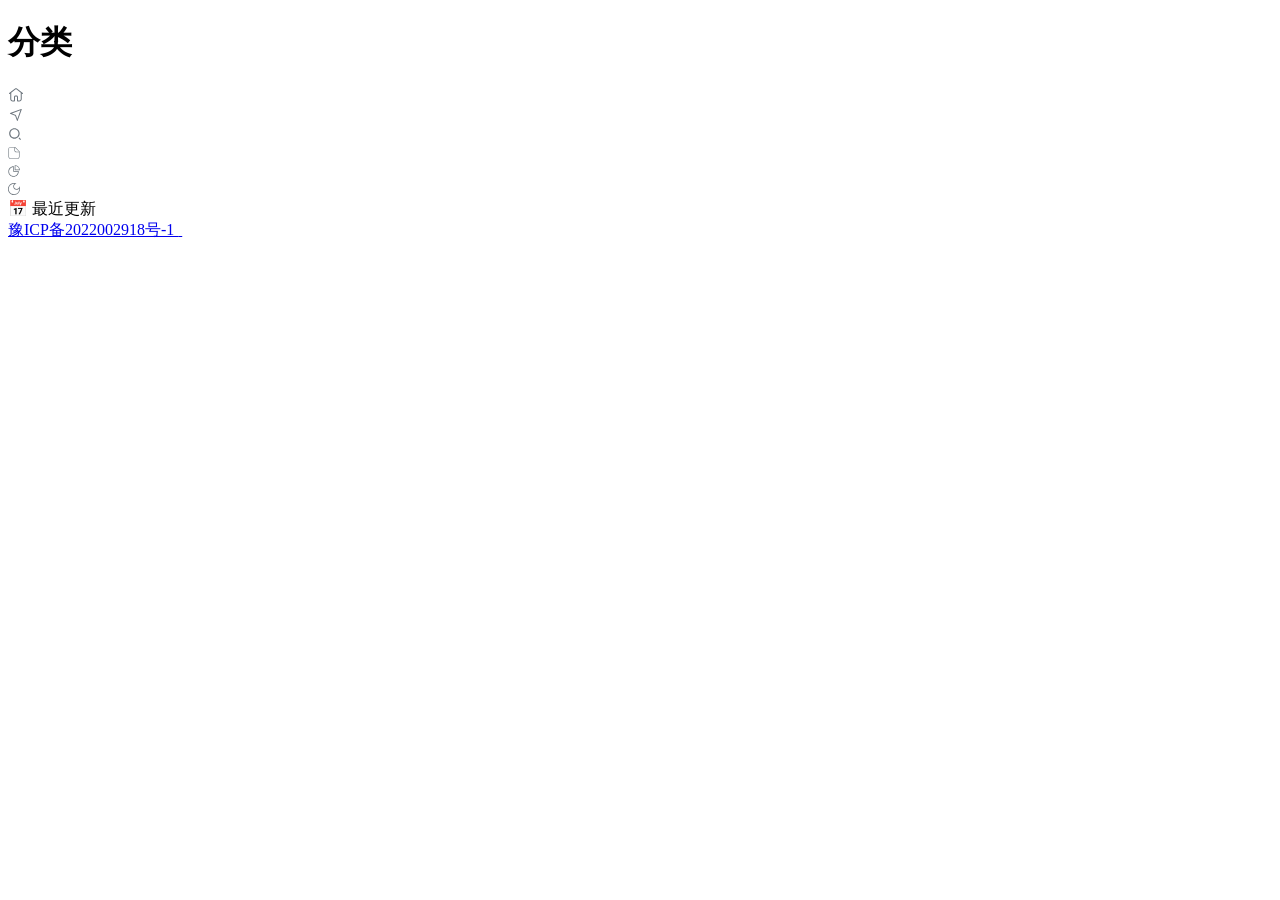
==== public/categories/index.html @ 7d3e5baa "modified:   themes/hugo-theme-virgo" ====
<!DOCTYPE html>
<html lang="zh-CN"><head><script src="/livereload.js?mindelay=10&amp;v=2&amp;port=1313&amp;path=livereload" data-no-instant defer></script>
    <meta name="viewport" content="width=device-width, initial-scale=1">
    <meta http-equiv="Content-Type" content="text/html;charset=UTF-8">
    <meta name="description" content="Categories - http://localhost:1313/categories/">
    <meta name="author" content="Jack - http://localhost:1313/">
    
    <meta name="msvalidate.01" content="B46311949B856F2A7015F366FB3CE878" />
    <title>Categories</title>
    <link rel="icon" type="image/png" href="/favicon.ico">
    
    <link rel="stylesheet" href="http://localhost:1313/style.min.7765094d18f6de4f7f7ee5c67616d9118d365fff301ab7447b7e56ccd402ebb3.css">
    
    <script type="text/javascript" src="/main.js" defer></script>
    
</head>
<body class="active-animate ">
        <div id="header"><div class="container-header">
    <div id="vars" class="container-vars" style="display: none;">
	{
		"isSingleColumnOfPostList": true,
		"hasFoldAllCodeBlocks": false,
		"svgColor": "",
		"en": false,
		"dark": false
	}
</div>
    <h1 class="title">
        
            分类
            
        
    </h1>

    <div class="container-breadcrumb-nav">
    
    <div class="breadcrumb-nav-bar">
        <div><a href="/"><svg t="1656411084410" class="icon" viewBox="0 0 1024 1024" version="1.1" xmlns="http://www.w3.org/2000/svg" p-id="2954" width="16" height="16"><path d="M947.5 390.6l-377-290c-34.5-26.5-82.6-26.5-117.1 0l-377 290c-14 10.8-16.6 30.9-5.9 44.9 10.8 14 30.9 16.6 44.9 5.9l28.5-21.9V768c0 88.2 71.8 160 160 160h80c35.3 0 64-28.7 64-64V640c0-17.6 14.4-32 32-32h64c17.6 0 32 14.4 32 32v224c0 35.3 28.7 64 64 64h80c88.2 0 160-71.8 160-160V419.4l28.5 21.9c5.8 4.5 12.7 6.6 19.5 6.6 9.6 0 19.1-4.3 25.4-12.5 10.8-13.9 8.2-34-5.8-44.8zM816 768c0 52.9-43.1 96-96 96h-80V640c0-52.9-43.1-96-96-96h-64c-52.9 0-96 43.1-96 96v224h-80c-52.9 0-96-43.1-96-96V370.2l284.5-218.8c11.5-8.8 27.5-8.8 39 0L816 370.2V768z" fill="#6c757d" p-id="2955"></path></svg></a></div>
        <div><a href="/nav"><svg t="1656411531924" class="icon" viewBox="0 0 1024 1024" version="1.1" xmlns="http://www.w3.org/2000/svg" p-id="5827" width="16" height="16"><path d="M849.59197473 125.23018519L139.22930586 391.72854662a23.35052669 23.35052669 0 0 0-14.95414244 21.65490745c-0.12257519 9.70384955 5.61801843 18.46795771 14.40255493 22.04306141l318.42928099 129.25528056 119.51057092 320.39047893c3.06437293 8.23295069 10.35758221 13.89182751 18.7335381 14.87242563l2.7170774 0.14300521a22.79893918 22.79893918 0 0 0 21.20546682-15.36272638l259.51158924-729.54564933a23.8612558 23.8612558 0 0 0-5.31158128-24.55584682 22.3290685 22.3290685 0 0 0-23.9021142-5.43415649zM793.65694081 211.64552314l-196.63064161 552.75171747-91.91077952-246.37564122-253.62799211-102.96295445 542.16941324-203.4131218z" p-id="5828" fill="#6c757d"></path></svg></a></div>
        <div><a href="/search"><svg t="1656411627509" class="icon" viewBox="0 0 1024 1024" version="1.1" xmlns="http://www.w3.org/2000/svg" p-id="1730" width="14" height="14"><path d="M469.333333 85.333333c211.968 0 384 172.032 384 384s-172.032 384-384 384-384-172.032-384-384 172.032-384 384-384z m0 682.666667c164.992 0 298.666667-133.674667 298.666667-298.666667 0-165.034667-133.674667-298.666667-298.666667-298.666666-165.034667 0-298.666667 133.632-298.666666 298.666666 0 164.992 133.632 298.666667 298.666666 298.666667z m362.026667 3.029333l120.704 120.661334-60.373333 60.373333-120.661334-120.704 60.330667-60.330667z" p-id="1731" fill="#6c757d"></path></svg></a></div>
        <div><a href="/posts"><svg t="1656411724198" class="icon" viewBox="0 0 1024 1024" version="1.1" xmlns="http://www.w3.org/2000/svg" p-id="5655" width="12" height="12"><path d="M811.705761 1024H212.294239c-93.1199 0-174.823046-87.570975-174.823046-187.387854V162.322018C37.471193 69.776145 112.604921 0 212.294239 0H596.190595l7.015883 5.93161c111.74388 95.479788 185.857116 170.741078 279.614824 266.093304 29.65805 30.040735 61.165743 62.122454 96.436499 97.393211l7.271006 7.334787v459.859234c-0.063781 99.816879-81.703145 187.387854-174.823046 187.387854zM212.294239 49.94033c-72.391155 0-124.882716 47.261538-124.882716 112.381688v674.290128c0 71.94469 59.507443 137.383743 124.882716 137.383743h599.411522c65.311492 0 124.882716-65.439053 124.882716-137.383743V397.417876c-32.528184-32.464404-61.73977-62.250016-89.356836-90.377328-90.951355-92.418312-163.278729-165.957521-269.601245-257.163999H212.294239z" fill="#6c757d" p-id="5656"></path><path d="M936.588477 449.526752h-212.326129c-99.753099 0-187.324073-81.703145-187.324073-174.823046V49.94033a25.002055 25.002055 0 0 1 49.94033 0v224.763376c0 65.311492 65.502834 124.882716 137.383743 124.882716h212.326129a25.002055 25.002055 0 1 1 0 49.94033z" fill="#6c757d" p-id="5657"></path></svg></a></div>
        <div><a href="/archive"><svg t="1656411795742" class="icon" viewBox="0 0 1024 1024" version="1.1" xmlns="http://www.w3.org/2000/svg" p-id="7334" width="12" height="12"><path d="M884.224 522.24H504.32V141.824c0-16.896-13.824-30.72-30.72-30.72-120.32 0-233.472 47.616-317.952 134.144S26.112 445.952 29.184 566.784c2.56 114.688 49.152 222.72 131.072 304.128 81.92 81.408 189.952 128 304.64 130.56h10.24c117.76 0 227.84-45.568 312.32-128.512 86.528-85.504 133.632-199.68 132.608-321.024-0.512-2.048-1.536-29.696-35.84-29.696z m-140.288 307.712c-74.752 73.728-173.056 112.64-277.504 110.592-205.824-4.608-370.688-169.472-375.296-374.784-3.072-104.448 35.84-202.752 108.544-277.504 65.536-67.072 151.552-107.52 243.712-114.688v378.88c0 16.896 13.824 30.72 30.72 30.72 129.024 0 311.296 0 382.976 0.512-6.144 93.184-46.08 179.712-113.152 246.272z" fill="#6c757d" p-id="7335"></path><path d="M603.136 11.264c-8.192-0.512-15.872 3.072-22.016 8.704-5.632 5.632-9.216 13.824-9.216 22.016v378.88c0 16.896 13.824 30.72 30.72 30.72h378.88c16.896 0 30.72-13.824 30.72-30.72 0-223.744-183.808-407.552-409.088-409.6z m30.208 378.88V74.24c167.424 16.384 301.056 150.016 315.904 315.904h-315.904z" fill="#6c757d" p-id="7336"></path></svg></a></div>
        <div id="light-dark" style="cursor: pointer;"><a><svg t="1656411842215" class="icon" viewBox="0 0 1024 1024" version="1.1" xmlns="http://www.w3.org/2000/svg" p-id="5086" width="12" height="12"><path d="M1007.492874 384.513055c-8.795694-34.58307-21.189627-67.666874-36.682043-99.05151-2.698679-5.397358-10.894667-3.498287-10.894666 2.598728v0.299853c0 32.484098-6.896624 63.868734-19.890263 92.554691-10.694764 23.488501-25.487523 45.077933-43.978471 64.068635-41.779547 42.679107-99.05151 66.967217-158.722299 67.26707-61.869712 0.299853-119.941284-24.188159-162.920244-68.966238-40.280281-41.979449-62.56937-98.251902-62.269516-156.323473 0.399804-59.270984 23.588452-114.94373 65.567901-156.823229 19.59041-19.59041 42.179351-35.082826 66.667364-46.077443C672.956643 71.166451 704.041426 64.469729 736.125719 64.469729h1.299364c6.097015 0 8.096037-8.096037 2.598728-10.794715C708.739126 37.982696 675.655322 25.488812 641.172203 16.493216 599.492607 5.598549 555.714038-0.098662 510.536154 0.001289 222.37722 0.700947-7.41029 237.38508 0.185992 525.444064c7.096526 271.667008 225.889418 490.559851 497.456474 497.856279 287.559228 7.796183 524.14341-220.891864 525.842579-508.551044 0.299853-44.977981-5.297407-88.656599-15.992171-130.236244z m-83.15929 301.552378c-22.588942 53.27392-54.873137 101.250434-95.953027 142.330323-41.179841 41.179841-89.056403 73.464036-142.330324 95.953027-55.172991 23.288599-113.744317 35.182777-174.314666 35.182777s-119.141675-11.794226-174.314666-35.182777c-53.27392-22.588942-101.250434-54.873137-142.330323-95.953027-41.179841-41.179841-73.464036-89.056403-95.953027-142.330323C75.749001 630.892442 63.954774 572.221164 63.954774 511.750767s11.794226-119.141675 35.182777-174.314666c22.588942-53.27392 54.873137-101.250434 95.953027-142.330323 41.179841-41.179841 89.056403-73.464036 142.330323-95.953027C392.593892 75.7642 451.26517 63.969974 511.735567 63.969974c13.99315 0 27.886348 0.599706 41.679596 1.89907C489.246577 118.643209 448.266638 198.704016 448.266638 288.360126c0 159.022152 128.836929 287.859081 287.859081 287.859081 89.156354 0 168.817357-40.580134 221.691473-104.149015 1.099462 13.09359 1.699168 26.387082 1.699168 39.680575 0 60.470397-11.794226 119.141675-35.182776 174.314666z" p-id="5087" fill="#6c757d"></path></svg></a></div>
        
    </div>

    
</div>

    
    
</div>
</div>
        <div id="content">
<div class="container-main container-list">
    <div class="content">
        
    </div>

    
    
    <div class="list list-single-col">
        
        
        <div class="recentf">
            <div class="desc">📅  最近更新 </div>
            
        </div>
        
    
    </div>

    <div class="container-pagination">
    
    </div>
</div>

        </div>
        <div id="footer"><div class="container-footer">
    
    <a href="//beian.miit.gov.cn" target="_blank">
        
        豫ICP备2022002918号-1
        
    </a>
    <a id="s" href="/secrets">&nbsp;</a>
    
</div></div>
    </body>
</html>
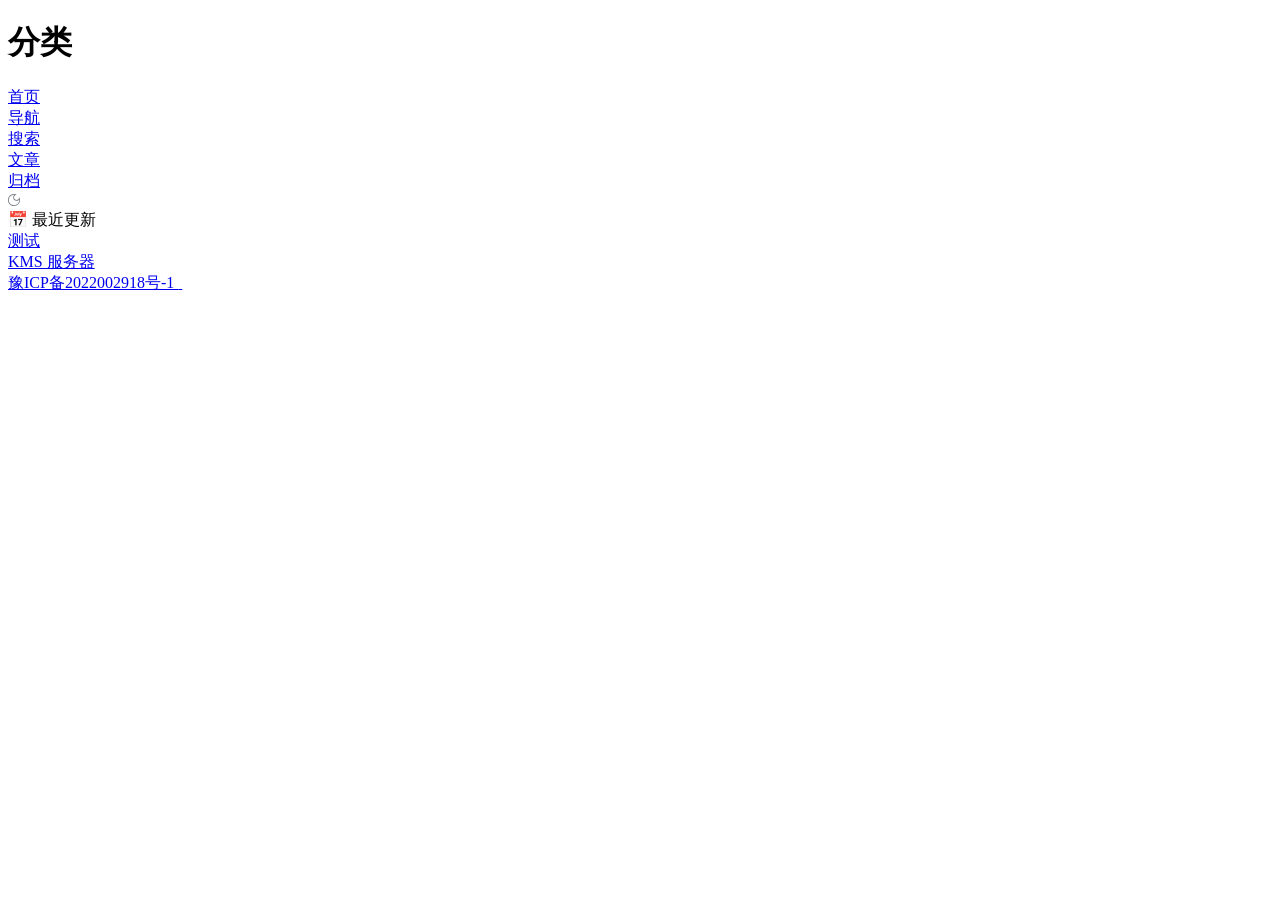
==== commit 776c1a14: "modified:   public/tags/index.html 	modified:   resources/_gen/assets/style.scss_77b10c8e87ff110a62c" ====
--- a/public/categories/index.html
+++ b/public/categories/index.html
@@ -9,7 +9,7 @@
     <title>Categories</title>
     <link rel="icon" type="image/png" href="/favicon.ico">
     
-    <link rel="stylesheet" href="http://localhost:1313/style.min.7765094d18f6de4f7f7ee5c67616d9118d365fff301ab7447b7e56ccd402ebb3.css">
+    <link rel="stylesheet" href="http://localhost:1313/style.min.58ca819d7857251ed7a55bd63bc3aac180b8d373964fa317a810c38c3fd031e5.css">
     
     <script type="text/javascript" src="/main.js" defer></script>
     
@@ -35,18 +35,22 @@
     <div class="container-breadcrumb-nav">
     
     <div class="breadcrumb-nav-bar">
-        <div><a href="/"><svg t="1656411084410" class="icon" viewBox="0 0 1024 1024" version="1.1" xmlns="http://www.w3.org/2000/svg" p-id="2954" width="16" height="16"><path d="M947.5 390.6l-377-290c-34.5-26.5-82.6-26.5-117.1 0l-377 290c-14 10.8-16.6 30.9-5.9 44.9 10.8 14 30.9 16.6 44.9 5.9l28.5-21.9V768c0 88.2 71.8 160 160 160h80c35.3 0 64-28.7 64-64V640c0-17.6 14.4-32 32-32h64c17.6 0 32 14.4 32 32v224c0 35.3 28.7 64 64 64h80c88.2 0 160-71.8 160-160V419.4l28.5 21.9c5.8 4.5 12.7 6.6 19.5 6.6 9.6 0 19.1-4.3 25.4-12.5 10.8-13.9 8.2-34-5.8-44.8zM816 768c0 52.9-43.1 96-96 96h-80V640c0-52.9-43.1-96-96-96h-64c-52.9 0-96 43.1-96 96v224h-80c-52.9 0-96-43.1-96-96V370.2l284.5-218.8c11.5-8.8 27.5-8.8 39 0L816 370.2V768z" fill="#6c757d" p-id="2955"></path></svg></a></div>
-        <div><a href="/nav"><svg t="1656411531924" class="icon" viewBox="0 0 1024 1024" version="1.1" xmlns="http://www.w3.org/2000/svg" p-id="5827" width="16" height="16"><path d="M849.59197473 125.23018519L139.22930586 391.72854662a23.35052669 23.35052669 0 0 0-14.95414244 21.65490745c-0.12257519 9.70384955 5.61801843 18.46795771 14.40255493 22.04306141l318.42928099 129.25528056 119.51057092 320.39047893c3.06437293 8.23295069 10.35758221 13.89182751 18.7335381 14.87242563l2.7170774 0.14300521a22.79893918 22.79893918 0 0 0 21.20546682-15.36272638l259.51158924-729.54564933a23.8612558 23.8612558 0 0 0-5.31158128-24.55584682 22.3290685 22.3290685 0 0 0-23.9021142-5.43415649zM793.65694081 211.64552314l-196.63064161 552.75171747-91.91077952-246.37564122-253.62799211-102.96295445 542.16941324-203.4131218z" p-id="5828" fill="#6c757d"></path></svg></a></div>
-        <div><a href="/search"><svg t="1656411627509" class="icon" viewBox="0 0 1024 1024" version="1.1" xmlns="http://www.w3.org/2000/svg" p-id="1730" width="14" height="14"><path d="M469.333333 85.333333c211.968 0 384 172.032 384 384s-172.032 384-384 384-384-172.032-384-384 172.032-384 384-384z m0 682.666667c164.992 0 298.666667-133.674667 298.666667-298.666667 0-165.034667-133.674667-298.666667-298.666667-298.666666-165.034667 0-298.666667 133.632-298.666666 298.666666 0 164.992 133.632 298.666667 298.666666 298.666667z m362.026667 3.029333l120.704 120.661334-60.373333 60.373333-120.661334-120.704 60.330667-60.330667z" p-id="1731" fill="#6c757d"></path></svg></a></div>
-        <div><a href="/posts"><svg t="1656411724198" class="icon" viewBox="0 0 1024 1024" version="1.1" xmlns="http://www.w3.org/2000/svg" p-id="5655" width="12" height="12"><path d="M811.705761 1024H212.294239c-93.1199 0-174.823046-87.570975-174.823046-187.387854V162.322018C37.471193 69.776145 112.604921 0 212.294239 0H596.190595l7.015883 5.93161c111.74388 95.479788 185.857116 170.741078 279.614824 266.093304 29.65805 30.040735 61.165743 62.122454 96.436499 97.393211l7.271006 7.334787v459.859234c-0.063781 99.816879-81.703145 187.387854-174.823046 187.387854zM212.294239 49.94033c-72.391155 0-124.882716 47.261538-124.882716 112.381688v674.290128c0 71.94469 59.507443 137.383743 124.882716 137.383743h599.411522c65.311492 0 124.882716-65.439053 124.882716-137.383743V397.417876c-32.528184-32.464404-61.73977-62.250016-89.356836-90.377328-90.951355-92.418312-163.278729-165.957521-269.601245-257.163999H212.294239z" fill="#6c757d" p-id="5656"></path><path d="M936.588477 449.526752h-212.326129c-99.753099 0-187.324073-81.703145-187.324073-174.823046V49.94033a25.002055 25.002055 0 0 1 49.94033 0v224.763376c0 65.311492 65.502834 124.882716 137.383743 124.882716h212.326129a25.002055 25.002055 0 1 1 0 49.94033z" fill="#6c757d" p-id="5657"></path></svg></a></div>
-        <div><a href="/archive"><svg t="1656411795742" class="icon" viewBox="0 0 1024 1024" version="1.1" xmlns="http://www.w3.org/2000/svg" p-id="7334" width="12" height="12"><path d="M884.224 522.24H504.32V141.824c0-16.896-13.824-30.72-30.72-30.72-120.32 0-233.472 47.616-317.952 134.144S26.112 445.952 29.184 566.784c2.56 114.688 49.152 222.72 131.072 304.128 81.92 81.408 189.952 128 304.64 130.56h10.24c117.76 0 227.84-45.568 312.32-128.512 86.528-85.504 133.632-199.68 132.608-321.024-0.512-2.048-1.536-29.696-35.84-29.696z m-140.288 307.712c-74.752 73.728-173.056 112.64-277.504 110.592-205.824-4.608-370.688-169.472-375.296-374.784-3.072-104.448 35.84-202.752 108.544-277.504 65.536-67.072 151.552-107.52 243.712-114.688v378.88c0 16.896 13.824 30.72 30.72 30.72 129.024 0 311.296 0 382.976 0.512-6.144 93.184-46.08 179.712-113.152 246.272z" fill="#6c757d" p-id="7335"></path><path d="M603.136 11.264c-8.192-0.512-15.872 3.072-22.016 8.704-5.632 5.632-9.216 13.824-9.216 22.016v378.88c0 16.896 13.824 30.72 30.72 30.72h378.88c16.896 0 30.72-13.824 30.72-30.72 0-223.744-183.808-407.552-409.088-409.6z m30.208 378.88V74.24c167.424 16.384 301.056 150.016 315.904 315.904h-315.904z" fill="#6c757d" p-id="7336"></path></svg></a></div>
-        <div id="light-dark" style="cursor: pointer;"><a><svg t="1656411842215" class="icon" viewBox="0 0 1024 1024" version="1.1" xmlns="http://www.w3.org/2000/svg" p-id="5086" width="12" height="12"><path d="M1007.492874 384.513055c-8.795694-34.58307-21.189627-67.666874-36.682043-99.05151-2.698679-5.397358-10.894667-3.498287-10.894666 2.598728v0.299853c0 32.484098-6.896624 63.868734-19.890263 92.554691-10.694764 23.488501-25.487523 45.077933-43.978471 64.068635-41.779547 42.679107-99.05151 66.967217-158.722299 67.26707-61.869712 0.299853-119.941284-24.188159-162.920244-68.966238-40.280281-41.979449-62.56937-98.251902-62.269516-156.323473 0.399804-59.270984 23.588452-114.94373 65.567901-156.823229 19.59041-19.59041 42.179351-35.082826 66.667364-46.077443C672.956643 71.166451 704.041426 64.469729 736.125719 64.469729h1.299364c6.097015 0 8.096037-8.096037 2.598728-10.794715C708.739126 37.982696 675.655322 25.488812 641.172203 16.493216 599.492607 5.598549 555.714038-0.098662 510.536154 0.001289 222.37722 0.700947-7.41029 237.38508 0.185992 525.444064c7.096526 271.667008 225.889418 490.559851 497.456474 497.856279 287.559228 7.796183 524.14341-220.891864 525.842579-508.551044 0.299853-44.977981-5.297407-88.656599-15.992171-130.236244z m-83.15929 301.552378c-22.588942 53.27392-54.873137 101.250434-95.953027 142.330323-41.179841 41.179841-89.056403 73.464036-142.330324 95.953027-55.172991 23.288599-113.744317 35.182777-174.314666 35.182777s-119.141675-11.794226-174.314666-35.182777c-53.27392-22.588942-101.250434-54.873137-142.330323-95.953027-41.179841-41.179841-73.464036-89.056403-95.953027-142.330323C75.749001 630.892442 63.954774 572.221164 63.954774 511.750767s11.794226-119.141675 35.182777-174.314666c22.588942-53.27392 54.873137-101.250434 95.953027-142.330323 41.179841-41.179841 89.056403-73.464036 142.330323-95.953027C392.593892 75.7642 451.26517 63.969974 511.735567 63.969974c13.99315 0 27.886348 0.599706 41.679596 1.89907C489.246577 118.643209 448.266638 198.704016 448.266638 288.360126c0 159.022152 128.836929 287.859081 287.859081 287.859081 89.156354 0 168.817357-40.580134 221.691473-104.149015 1.099462 13.09359 1.699168 26.387082 1.699168 39.680575 0 60.470397-11.794226 119.141675-35.182776 174.314666z" p-id="5087" fill="#6c757d"></path></svg></a></div>
+        <div><a href="/">首页</a></div>
+        <div><a href="/nav">导航</a></div>
+        <div><a href="/search">搜索</a></div>
+        <div><a href="/posts">文章</a></div>
+        <div><a href="/archive">归档</a></div>
+        <div id="light-dark" style="cursor: pointer;"><a><svg t="1656411842215" class="icon" viewBox="0 0 1024 1024"
+                    version="1.1" xmlns="http://www.w3.org/2000/svg" p-id="5086" width="12" height="12">
+                    <path
+                        d="M1007.492874 384.513055c-8.795694-34.58307-21.189627-67.666874-36.682043-99.05151-2.698679-5.397358-10.894667-3.498287-10.894666 2.598728v0.299853c0 32.484098-6.896624 63.868734-19.890263 92.554691-10.694764 23.488501-25.487523 45.077933-43.978471 64.068635-41.779547 42.679107-99.05151 66.967217-158.722299 67.26707-61.869712 0.299853-119.941284-24.188159-162.920244-68.966238-40.280281-41.979449-62.56937-98.251902-62.269516-156.323473 0.399804-59.270984 23.588452-114.94373 65.567901-156.823229 19.59041-19.59041 42.179351-35.082826 66.667364-46.077443C672.956643 71.166451 704.041426 64.469729 736.125719 64.469729h1.299364c6.097015 0 8.096037-8.096037 2.598728-10.794715C708.739126 37.982696 675.655322 25.488812 641.172203 16.493216 599.492607 5.598549 555.714038-0.098662 510.536154 0.001289 222.37722 0.700947-7.41029 237.38508 0.185992 525.444064c7.096526 271.667008 225.889418 490.559851 497.456474 497.856279 287.559228 7.796183 524.14341-220.891864 525.842579-508.551044 0.299853-44.977981-5.297407-88.656599-15.992171-130.236244z m-83.15929 301.552378c-22.588942 53.27392-54.873137 101.250434-95.953027 142.330323-41.179841 41.179841-89.056403 73.464036-142.330324 95.953027-55.172991 23.288599-113.744317 35.182777-174.314666 35.182777s-119.141675-11.794226-174.314666-35.182777c-53.27392-22.588942-101.250434-54.873137-142.330323-95.953027-41.179841-41.179841-73.464036-89.056403-95.953027-142.330323C75.749001 630.892442 63.954774 572.221164 63.954774 511.750767s11.794226-119.141675 35.182777-174.314666c22.588942-53.27392 54.873137-101.250434 95.953027-142.330323 41.179841-41.179841 89.056403-73.464036 142.330323-95.953027C392.593892 75.7642 451.26517 63.969974 511.735567 63.969974c13.99315 0 27.886348 0.599706 41.679596 1.89907C489.246577 118.643209 448.266638 198.704016 448.266638 288.360126c0 159.022152 128.836929 287.859081 287.859081 287.859081 89.156354 0 168.817357-40.580134 221.691473-104.149015 1.099462 13.09359 1.699168 26.387082 1.699168 39.680575 0 60.470397-11.794226 119.141675-35.182776 174.314666z"
+                        p-id="5087" fill="#6c757d" stroke="grey" stroke-width="5"></path>
+                </svg></a></div>
         
     </div>
 
     
 </div>
-
     
     
 </div>
@@ -64,6 +68,36 @@
         
         <div class="recentf">
             <div class="desc">📅  最近更新 </div>
+            
+                
+                <div class="rec-post">
+                    <div class="rec-post-item">
+                        <a href="http://localhost:1313/posts/test/">测试</a>
+                    </div>
+                </div>
+                
+            
+                
+            
+                
+            
+                
+                <div class="rec-post">
+                    <div class="rec-post-item">
+                        <a href="http://localhost:1313/posts/kms/">KMS 服务器</a>
+                    </div>
+                </div>
+                
+            
+                
+            
+                
+                <div class="rec-post">
+                    <div class="rec-post-item">
+                        <a href="http://localhost:1313/posts/wiki/"></a>
+                    </div>
+                </div>
+                
             
         </div>
         
